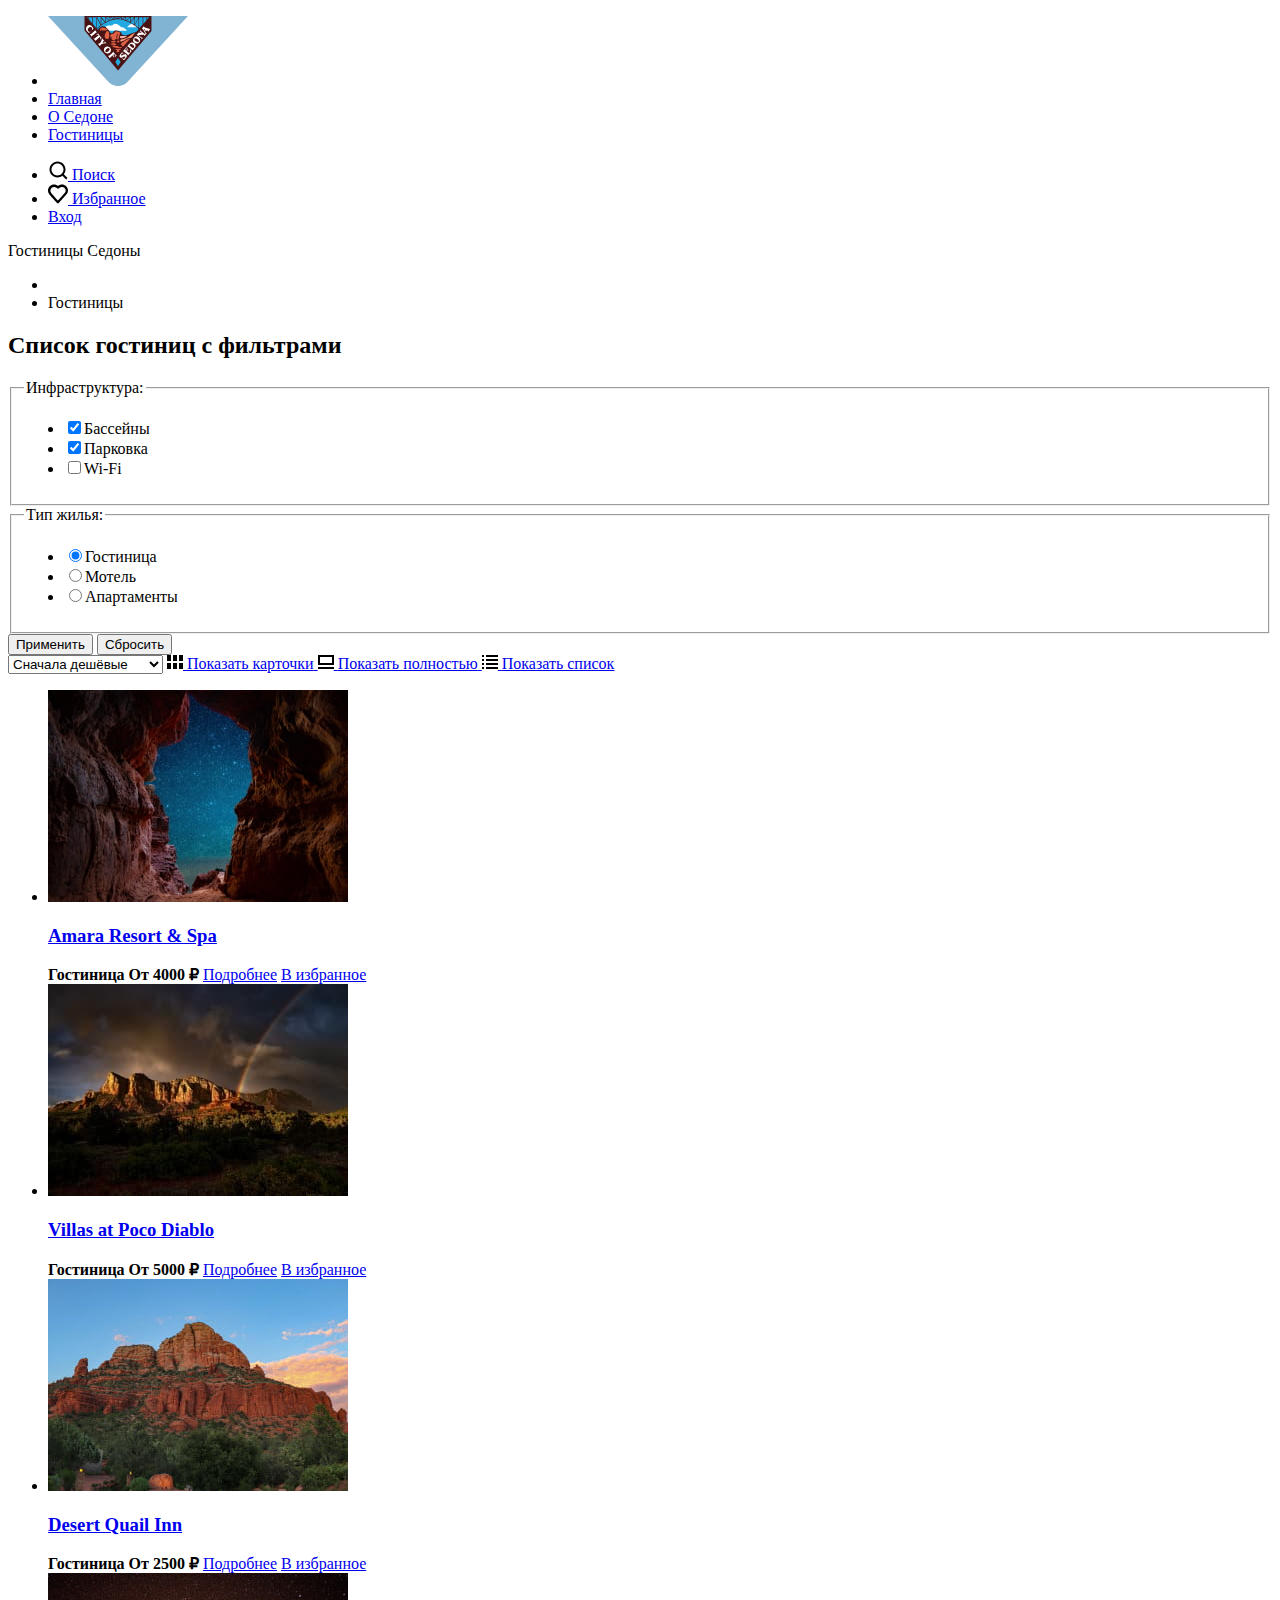
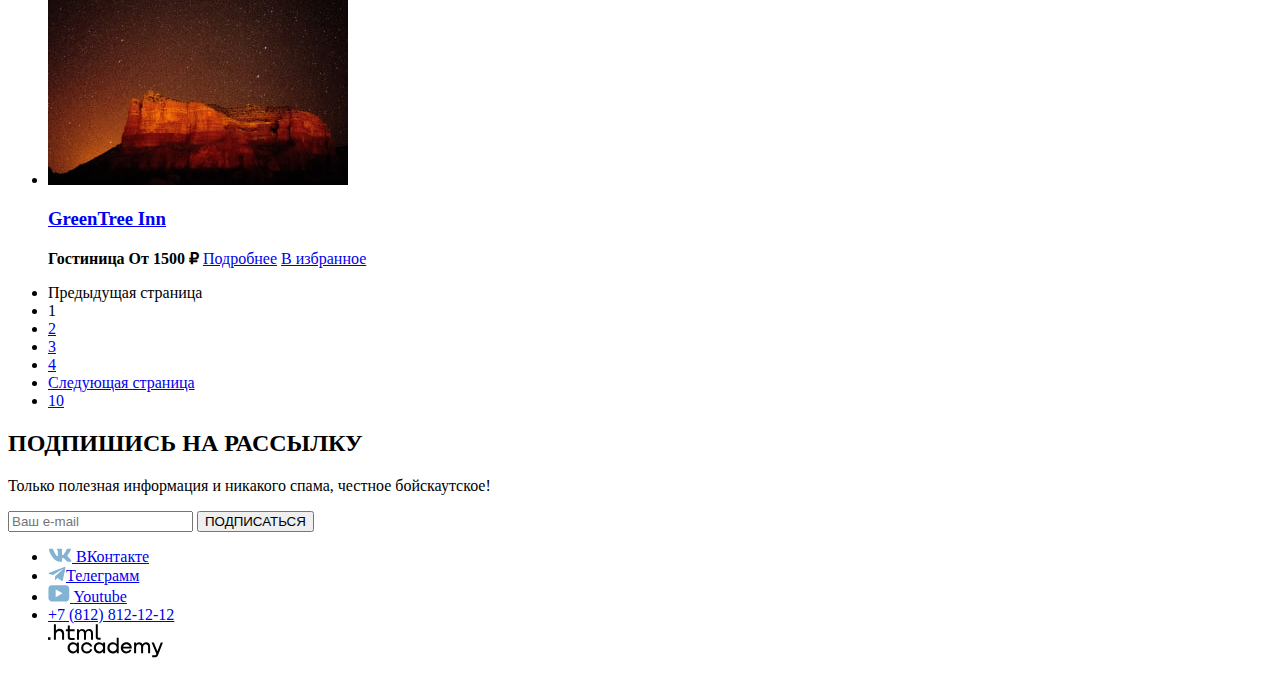
==== hotels.html @ 58c611a5 "делает разметку главной страницы, каталога, подключает графику на страницы" ====
<!DOCTYPE html>
<html lang="en">
<head>
  <meta charset="UTF-8">
   <title>Гостиницы Седоны</title>
</head>
<body>
    <header class="page-header"> <!--РАЗМЕТКА Хэдера-->
    <!--РАЗМЕТКА навигации-->
      <nav class="navigaion">
     <ul class=="navigation-list">
      <li class="navigation-item">
       <a class="navigation-link" href="index.html"><img class="logo" src="images/logo/logo-sedona.svg" alt="Логотип сайта Седона"></a>
      </li>
      <li class="navigation-item">
      <a class="navigation-link" href="index.html">Главная</a>
      </li> 
      <li class="navigation-item">
       <a class="navigation-link" href="about.html">О Седоне</a>
      </li> 
      <li class="navigation-item">
       <a class="navigation-link navigaion-link-current" href="hotels.html">Гостиницы</a>
      </li> 
     </ul>
     <ul class=="navigation-list navigation-user">
      <li class="navigation-item">
       <a class="navigation-link" href="#"> 
         <img class="logo" src="images/icon/icon-search.svg" width="20" height="20" alt="Поиск по сайту">
         <span class="visually-hidden">Поиск</span>
       </a>
      </li> 
      <li class="navigation-item">
       <a class="navigation-link" href="#">
         <img class="logo" src="images/icon/icon-heart.svg" width="20" height="20" alt="Поиск по сайту"> 
        <span class visually-hidden">Избранное</span>
       </a>
      </li>
      <li class="navigation-item">
       <a class="navigation-link" href="#"> 
        <span class visually-hidden">Вход</span>
       </a>
      </li>
     </ul>
 </nav>




</header> 
<main class="main-inner">
  <header class="inner-header"
  <h1 class="inner-header-title">Гостиницы Седоны</h1>
  <!--РАЗМЕТКА хлебные крошки-->
  <ul class="breadcrumbs">
    <li class="breadcrumbs-item">
      <a class="breadcrumbs-link" href="index.html"><img class="home" src="images/icon/icon-home.png" alt="вернуться на главную страницу"></a>
    </li>
    <li class="breadcrumbs-item">
      <a class="breadcrumbs-link">Гостиницы</a>
    </li>
  </ul>
 
 <!--РАЗМЕТКА ФОРМЫ ВЫБОРА ГОСТИНИЦ-->
   <section class="catalog-hotels">
  <h2 class="visually-hidden">Список гостиниц с фильтрами</h2>
  <form class="catalog-filter action="https://echo.htmlacademy.ru/" method="get">
   <fieldset class="catalog-filter-group">
    <legend class="catalog-filter-title">Инфраструктура:</legend>
     <ul class="catalog-filter-list">
      <li class="catalog-filter-item>>
        <label class="control">
        <input class="control-input" type="checkbox" name="pools" checked>Бассейны</label>
      </li>
      <li class="catalog-filter-item>>
        <label class="control">
        <input class="control-input" type="checkbox" name="parking" checked>Парковка</label>
      </li>
      <li class="catalog-filter-item>>
        <label class="control">
        <input class="control-input" type="checkbox" name="wifi">Wi-Fi</label>
      </li>
     </ul>  
   </fieldset>
   
   <fieldset class="catalog-filter-group">
    <legend class="catalog-filter-title">Тип жилья:</legend>
    <ul class="catalog-filter-list">
      <li class="catalog-filter-item>>
        <label class="control">
        <input class="control-input" type="radio" name="type-of-housing" checked>Гостиница</label>
      </li>
      <li class="catalog-filter-item>>
        <label class="control">
        <input class="control-input" type="radio" name="type-of-housing">Мотель</label>
      </li>
      <li class="catalog-filter-item>>
        <label class="control">
        <input class="control-input" type="radio" name="type-of-housing">Апартаменты</label>
      </li>
     </ul> 
   </fieldset>
<!-- СЮДА ВСТАВИТЬ РАЗМЕТКУ КОМПОНЕНТА БЛОК ЦЕНА price c типом RANGE -->

<button class="button" type="applay">Применить</button>
<button class="button" type="reset">Сбросить</button>

  </form>
<!--РАЗМЕТКА СОРТИРОВКИ ТОВАРОВ-->
  <select class="select-control" aria-label="Сортировка">
    <option value="cheap">Сначала дешёвые</option>
    <option value="expensive">Сначала дорогие</option>
    <option value="popular">Сначала популярные</option>
  </select>
<!--РАЗМЕТКА вида отображения ТОВАРОВ-->
  <a class="button" href="#">
    <img class="hotel-card-image" src="images/icon/icon-grid.svg" width="16" height="14" alt="показать списком">
    <span class="visually-hidden">Показать карточки</span>
  </a>
  <a href="#" class="button button-light">
    <img class="hotel-card-image" src="images/icon/icon-pc.svg" width="16" height="14" alt="показать полностью">
    <span class="visually-hidden">Показать полностью</span>
  </a>
  <a href="#" class="button button-light">
    <img class="hotel-card-image" src="images/icon/icon-list.svg" width="16" height="14" alt="показать списком">
    <span class="visually-hidden">Показать список</span>
  </a>

  <!--РАЗМЕТКА КАРТОЧКИ, карточек товаров списком-->
  <ul class="hotel-list">
    <li class="hotel-card">
    <a class="hotel-card-link" href="hotelcard-.html">
      <img class="hotel-card-image" src="images/photo/hotel-1.jpg" width="300" height="212" alt="Амара резорт энд СПА">
      <h3 class="product-card-title">Amara Resort & Spa</h3>
    </a>
    <b class="hotel-card-type">Гостиница</b>
    <b class="hotel-card-price">От 4000 ₽</b>
    <a class="hotel-card-button button" href="#">Подробнее</a>
    <a class="hotel-card-button button" href="#">В избранное</a>
    </li>
    <li class="hotel-card">
      <a class="hotel-card-link" href="hotelcard-.html">
        <img class="hotel-card-image" src="images/photo/hotel-2.jpg" width="300" height="212" alt="Вилла на Поко Дьябло">
        <h3 class="product-card-title">Villas at Poco Diablo</h3>
      </a>
      <b class="hotel-card-type">Гостиница</b>
      <b class="hotel-card-price">От 5000 ₽</b>
      <a class="hotel-card-button button" href="#">Подробнее</a>
      <a class="hotel-card-button button" href="#">В избранное</a>
      </li>
      <li class="hotel-card">
        <a class="hotel-card-link" href="hotelcard-.html">
          <img class="hotel-card-image" src="images/photo/hotel-3.jpg" width="300" height="212" alt="Дезерт Куаял Ин">
          <h3 class="product-card-title">Desert Quail Inn</h3>
        </a>
        <b class="hotel-card-type">Гостиница</b>
        <b class="hotel-card-price">От 2500 ₽</b>
        <a class="hotel-card-button button" href="#">Подробнее</a>
        <a class="hotel-card-button button" href="#">В избранное</a>
        </li>

        <li class="hotel-card">
          <a class="hotel-card-link" href="hotelcard-.html">
            <img class="hotel-card-image" src="images/photo/hotel-4.jpg" width="300" height="212" alt="Гринтри Ин">
            <h3 class="product-card-title">GreenTree Inn</h3>
          </a>
          <b class="hotel-card-type">Гостиница</b>
          <b class="hotel-card-price">От 1500 ₽</b>
          <a class="hotel-card-button button" href="#">Подробнее</a>
          <a class="hotel-card-button button" href="#">В избранное</a>
          </li>
  </ul>

  <!--РАЗМетка ПАГИНАЦИИ-->
  <ul class="pagination">
    <li class="pagination-item">
      <a class="pagination-link pagination-prev pagination-disabled">
        <span class="visually-hidden">Предыдущая страница</span>
      </a>
    </li>
    <li class="pagination-item">
      <a class="pagination-link pagination-current">1</a>
    </li>
    <li class="pagination-item">
      <a class="pagination-link" href="#">2</a>
    </li>
    <li class="pagination-item">
      <a class="pagination-link" href="#">3</a>
    </li>
    <li class="pagination-item">
      <a class="pagination-link" href="#">4</a>
    </li>
    <li class="pagination-item">
      <a class="pagination-link pagination-next" href="#">
        <span class="visually-hidden">Следующая страница</span>
      </a>
    </li>
    <li class="pagination-item">
      <a class="pagination-link" href="#">10</a>
    </li>
  </ul>




 </section>
</main>
<!--РАЗМЕТКА ФУТЕРА-->
<footer class="page-footer">
  <h2 class="advantages">ПОДПИШИСЬ НА РАССЫЛКУ</h2>
  <p class="advantages-description">Только полезная информация и никакого спама, честное бойскаутское!</p>
    <form class="newsletter-form" action="https://echo.htmlacademy.ru" method="POST">  
     <input class="field" placeholder="Ваш e-mail" type="email" name="newsletter-email" id="newsletter-email" required>
      <button class="button newsletter-button" type="submit"><span class="visually-hidden">ПОДПИСАТЬСЯ</span>
      </button>
  <section class="footer-social">
   <ul class="footer-social-list">
    <li class="footer-social-item">
      <a class="button" href="https://vk.com/htmlacademy/">
        <img src="images/icon/icon-vk.svg" width="24" height="14" alt="ссылка на ВКонтакте">
        <span class="visually-hidden">ВКонтакте</span>
      </a>
    </li>
    <li class="footer-social-item">
      <a class="button" href="https://t.me/htmlacademy/">
        <img src="images/icon/icon-telegram.svg" width="18" height="15.1" alt="ссылка на Телеграмм"><span class="visually-hidden">Телеграмм</span>
      </a>
    </li>
    <li class="footer-social-item">
      <a class="button" href="https://www.youtube.com/user/htmlacademyru/">
        <img src="images/icon/icon-youtube.svg" width="22" height="17" alt="ссылка на Ютуб">
        <span class="visually-hidden">Youtube</span>
      </a>
    </li>
    <li class="footer-social-item">
      <a class="contact-phone" href="tel:=+74956660266">+7 (812) 812-12-12</a>
    </li>
    <a class="about-develop" href="https://htmlacademy.ru/"><img class="logo" src="images/logo/logo-htmlacademy.svg" alt="Логотип сайта httphtmlacademy.ru"></a>
   </ul>
  </section>
</footer>
</body>
</html>
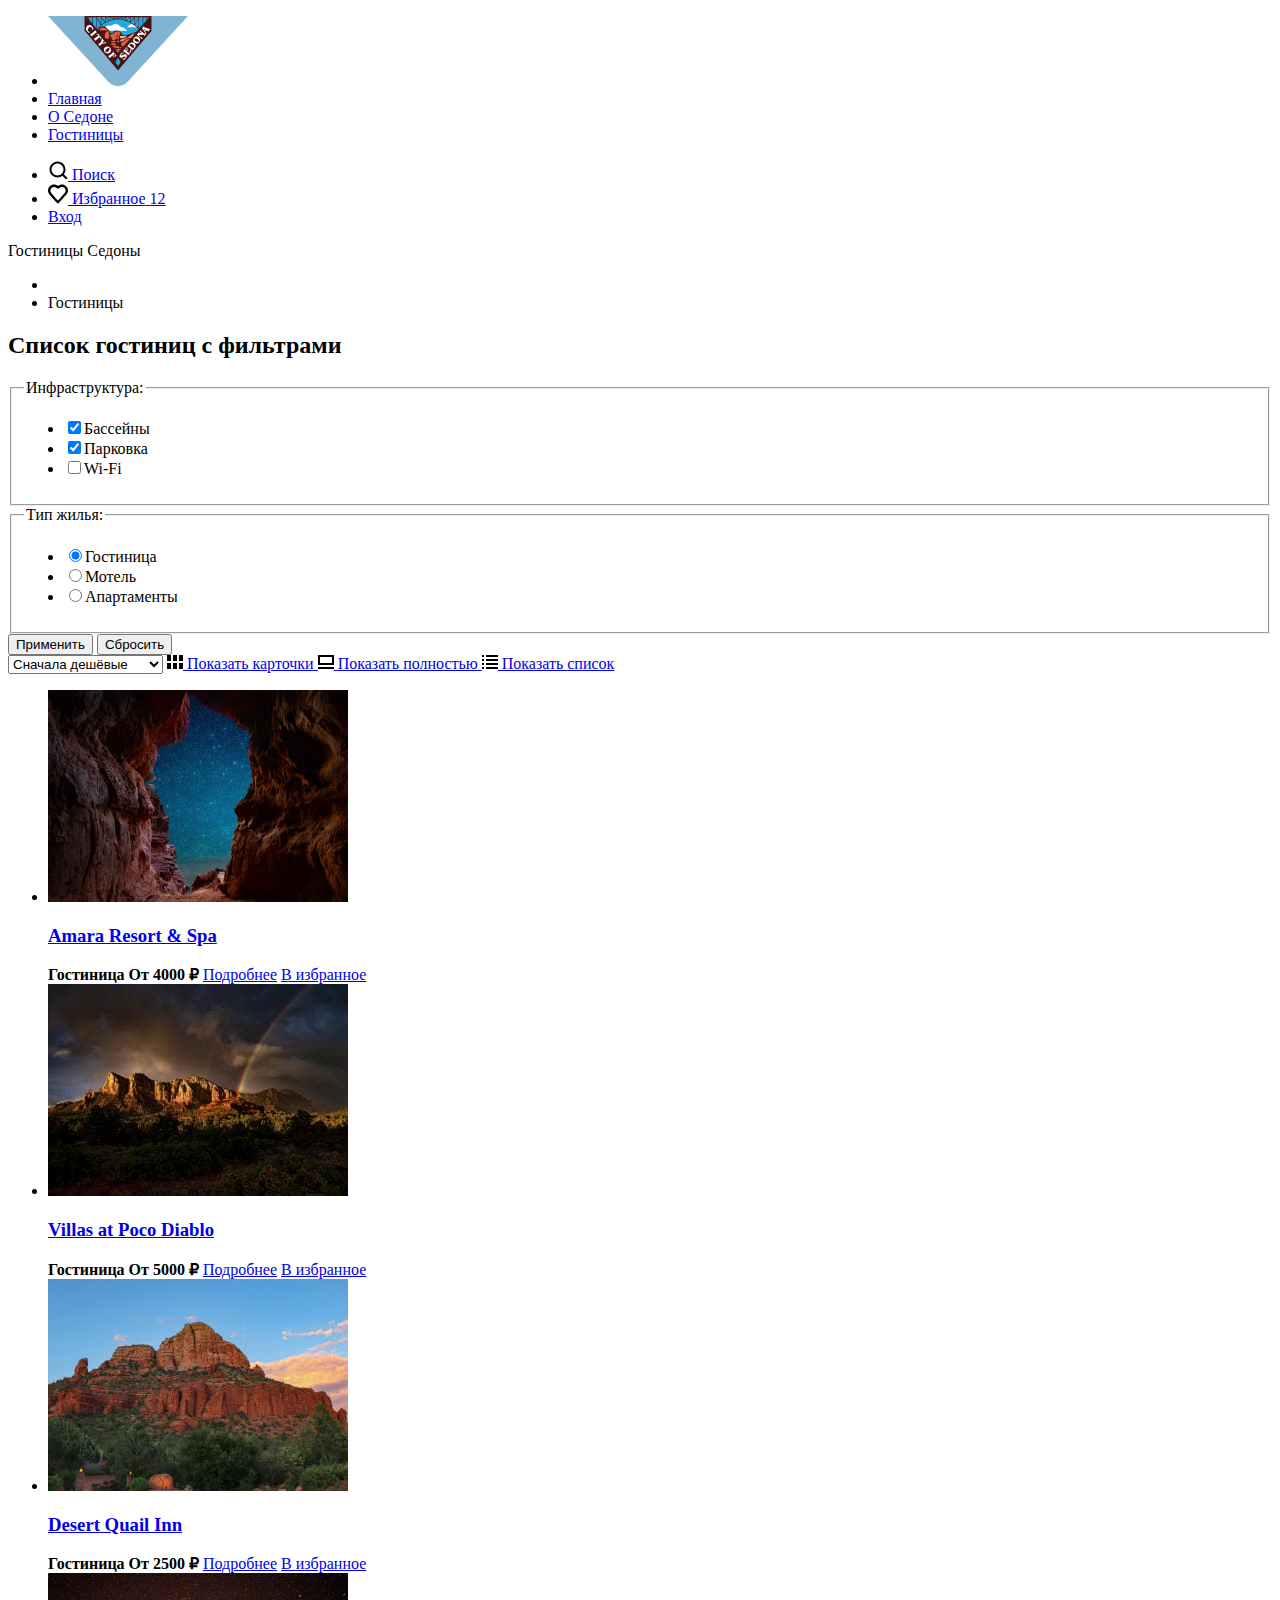
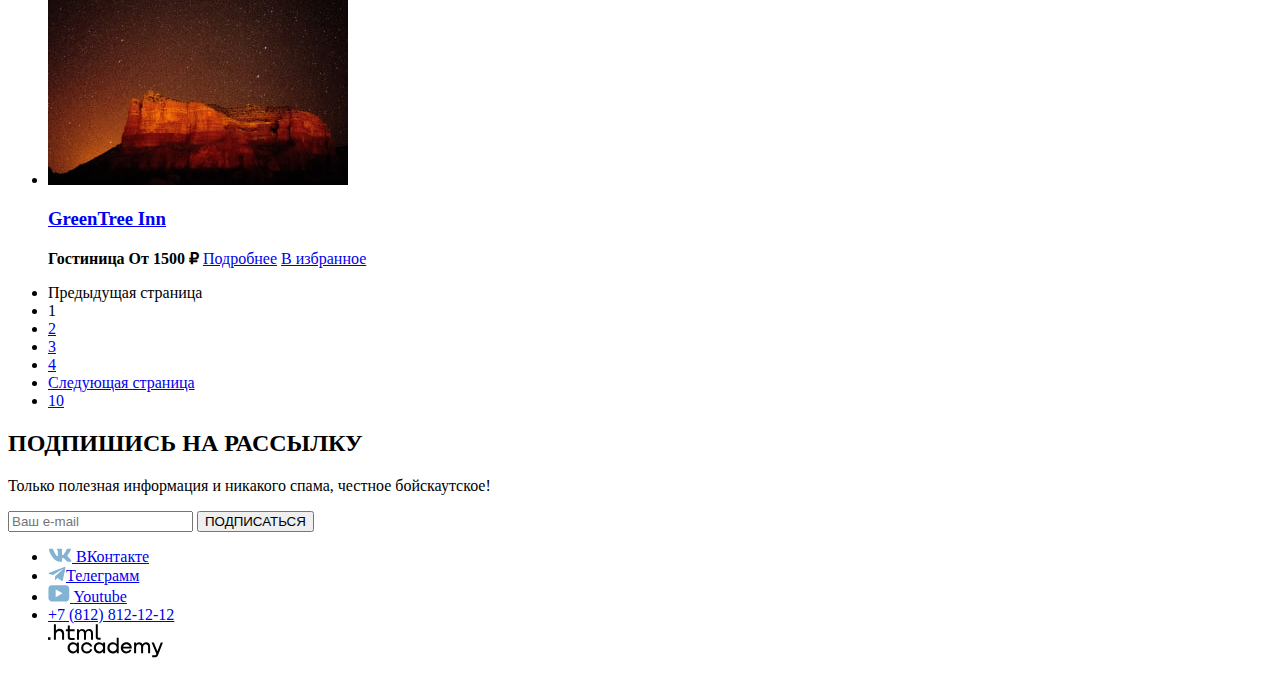
==== commit ab59efe7: "подключаем стили" ====
--- a/hotels.html
+++ b/hotels.html
@@ -14,29 +14,30 @@
       </li>
       <li class="navigation-item">
       <a class="navigation-link" href="index.html">Главная</a>
-      </li> 
+      </li>
       <li class="navigation-item">
        <a class="navigation-link" href="about.html">О Седоне</a>
-      </li> 
+      </li>
       <li class="navigation-item">
        <a class="navigation-link navigaion-link-current" href="hotels.html">Гостиницы</a>
-      </li> 
+      </li>
      </ul>
      <ul class=="navigation-list navigation-user">
       <li class="navigation-item">
-       <a class="navigation-link" href="#"> 
+       <a class="navigation-link" href="#">
          <img class="logo" src="images/icon/icon-search.svg" width="20" height="20" alt="Поиск по сайту">
          <span class="visually-hidden">Поиск</span>
        </a>
-      </li> 
+      </li>
+      <li class="navigation-item">
+       <a class="navigation-link" href="#"> 
+         <img class="logo" src="images/icon/icon-heart.svg" width="20" height="20" alt="Поиск по сайту">
+        <span class visually-hidden">Избранное</span>
+        <span class="notification-badge">12</span>
+       </a>
+      </li>
       <li class="navigation-item">
        <a class="navigation-link" href="#">
-         <img class="logo" src="images/icon/icon-heart.svg" width="20" height="20" alt="Поиск по сайту"> 
-        <span class visually-hidden">Избранное</span>
-       </a>
-      </li>
-      <li class="navigation-item">
-       <a class="navigation-link" href="#"> 
         <span class visually-hidden">Вход</span>
        </a>
       </li>
@@ -46,7 +47,7 @@
 
 
 
-</header> 
+</header>
 <main class="main-inner">
   <header class="inner-header"
   <h1 class="inner-header-title">Гостиницы Седоны</h1>
@@ -59,7 +60,7 @@
       <a class="breadcrumbs-link">Гостиницы</a>
     </li>
   </ul>
- 
+
  <!--РАЗМЕТКА ФОРМЫ ВЫБОРА ГОСТИНИЦ-->
    <section class="catalog-hotels">
   <h2 class="visually-hidden">Список гостиниц с фильтрами</h2>
@@ -79,9 +80,9 @@
         <label class="control">
         <input class="control-input" type="checkbox" name="wifi">Wi-Fi</label>
       </li>
-     </ul>  
+     </ul>
    </fieldset>
-   
+
    <fieldset class="catalog-filter-group">
     <legend class="catalog-filter-title">Тип жилья:</legend>
     <ul class="catalog-filter-list">
@@ -97,7 +98,7 @@
         <label class="control">
         <input class="control-input" type="radio" name="type-of-housing">Апартаменты</label>
       </li>
-     </ul> 
+     </ul>
    </fieldset>
 <!-- СЮДА ВСТАВИТЬ РАЗМЕТКУ КОМПОНЕНТА БЛОК ЦЕНА price c типом RANGE -->
 
@@ -208,7 +209,7 @@
 <footer class="page-footer">
   <h2 class="advantages">ПОДПИШИСЬ НА РАССЫЛКУ</h2>
   <p class="advantages-description">Только полезная информация и никакого спама, честное бойскаутское!</p>
-    <form class="newsletter-form" action="https://echo.htmlacademy.ru" method="POST">  
+    <form class="newsletter-form" action="https://echo.htmlacademy.ru" method="POST">
      <input class="field" placeholder="Ваш e-mail" type="email" name="newsletter-email" id="newsletter-email" required>
       <button class="button newsletter-button" type="submit"><span class="visually-hidden">ПОДПИСАТЬСЯ</span>
       </button>
@@ -239,4 +240,4 @@
   </section>
 </footer>
 </body>
-</html>+</html>
